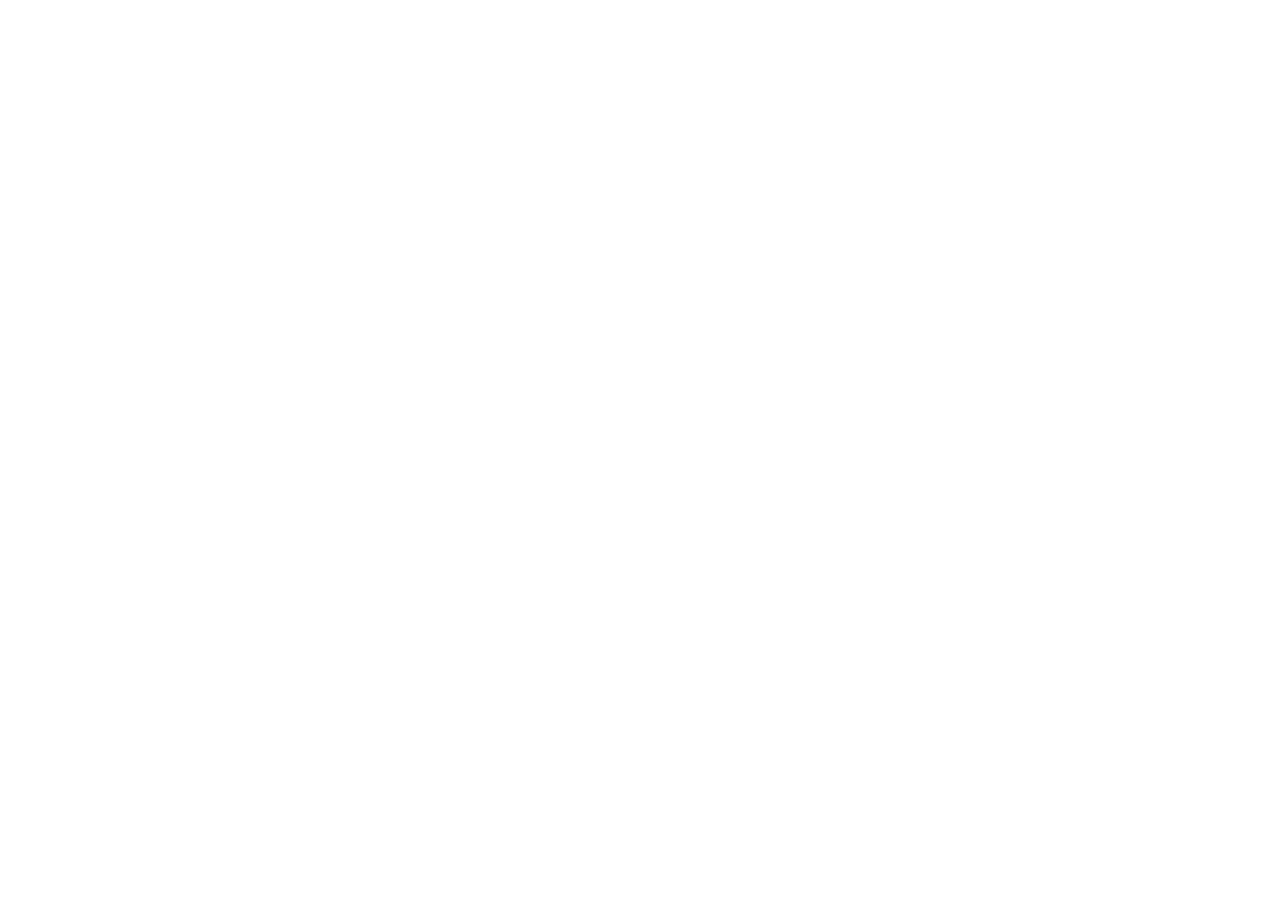
==== index.html @ 5388f2f1 "initial commit" ====
<!doctype html>
<html lang="en"> 
  <head>
    <meta charset="utf-8">
    <title>Client</title>
    <meta name="description" lang="en" content="">
    <meta name="viewport" content="width=device-width, initial-scale=1, maximum-scale=1">
    <link rel="shortcut icon" href="favicon.ico" />
    <link rel="stylesheet" media="screen" href="assets/vendor/font-awesome/css/all.min.css" >
    <link rel="stylesheet" media="screen" href="assets/css/style.css" >
  </head>
  <body>
    <!--container start-->
    <div class="container">
      <!--header section start-->
      <header>
      </header>
      <!--header section ends-->
      <!--main section start-->
      <main>
      </main>
      <!--main section end-->
      <!--footer section start-->
      <footer>      
      </footer>
      <!--footer section end-->
    </div>
    <!--container end-->
  </body>
</html>
---- assets/css/style.css ----
@charset "utf-8";
/* ==========================================================================
   1. CSS Reset Code
   ========================================================================== */

/* 1.1. Eric Meyers Reset
   http://meyerweb.com/eric/tools/css/reset/
   v2.0 | 20110126
   License: none (public domain)
   ========================================================================== */
html, body, div, span, applet, object, iframe, h1, h2, h3, h4, h5, h6, p,
blockquote, pre, a, abbr, acronym, address, big, cite, code, del, dfn, em, img,
ins, kbd, q, s, samp, small, strike, strong, sub, sup, tt, var, b, u, i, center,
dl, dt, dd, ol, ul, li, fieldset, form, label, legend, table, caption, tbody,
tfoot, thead, tr, th, td, article, aside, canvas, details, embed, figure,
figcaption, footer, header, hgroup, menu, nav, output, ruby, section, summary,
time, mark, audio, video {
  margin: 0;
  padding: 0;
  border: 0;
  font-size: 100%;
  font: inherit;
  vertical-align: baseline;
}

/* HTML5 display-role reset for older browsers */
article, aside, details, figcaption, figure,
footer, header, hgroup, menu, nav, section {
  display: block;
}

/* Force scrollbar */
html { overflow-y: scroll; }

/* Align radios and text inputs with their label */

input[type='radio'] { vertical-align: text-bottom; }

/* Hand cursor on clickable input elements */
label,
input[type='button'],
input[type='submit'],
button { cursor: pointer; }

strong {
  font-weight: bold;
  font-family: inherit;
  font-size: inherit;
}

em { font-style: italic; }

img {
  width: 100%;
  border: 0;
  vertical-align: middle;
}

sub,
sup {
  vertical-align: baseline;
  position: relative;
  font-size: 55%;
  line-height: 0;
}

sup { top: -.7em; }
sub { bottom: -.25em; }

/* 1.2. Clear Fix
   ========================== */

.cf:before,
.cf:after {
  display: table;
  content: " ";
}

.cf:after { clear: both; }
.cf { *zoom: 1; }

/*for all*/
body {
  box-sizing: border-box;
  font-family: sans-serif;
}

a { 
  display: inline-block;
  text-decoration: none; 
}

li {
  display: inline-block;
  list-style-type: none;
}
/* Common styling */
.grey { color: #666; }
.cap { text-transform: capitalize; }
.up { text-transform: uppercase; }
.center { text-align: center; }
.bold { font-weight: bold; }
.transition { transition: 1s all ease; }

/*for wrapper*/
.wrapper {
  max-width: 1350px;
  width: 86%; 
  margin: 0 auto;
}
/*=================================
  Header styling starts here
=================================*/






/*=================================
  Header styling ends here
=================================*/  

/*=================================
  main styling starts here
=================================*/








/*=================================
  main styling ends here
=================================*/

/*=================================
  footer styling starts here
=================================*/ 







 /*=================================
  footer styling ends here
=================================*/ 

/*media query starts*/
/*media query for 995px starts here*/
@media only screen and (max-width: 995px) {



}
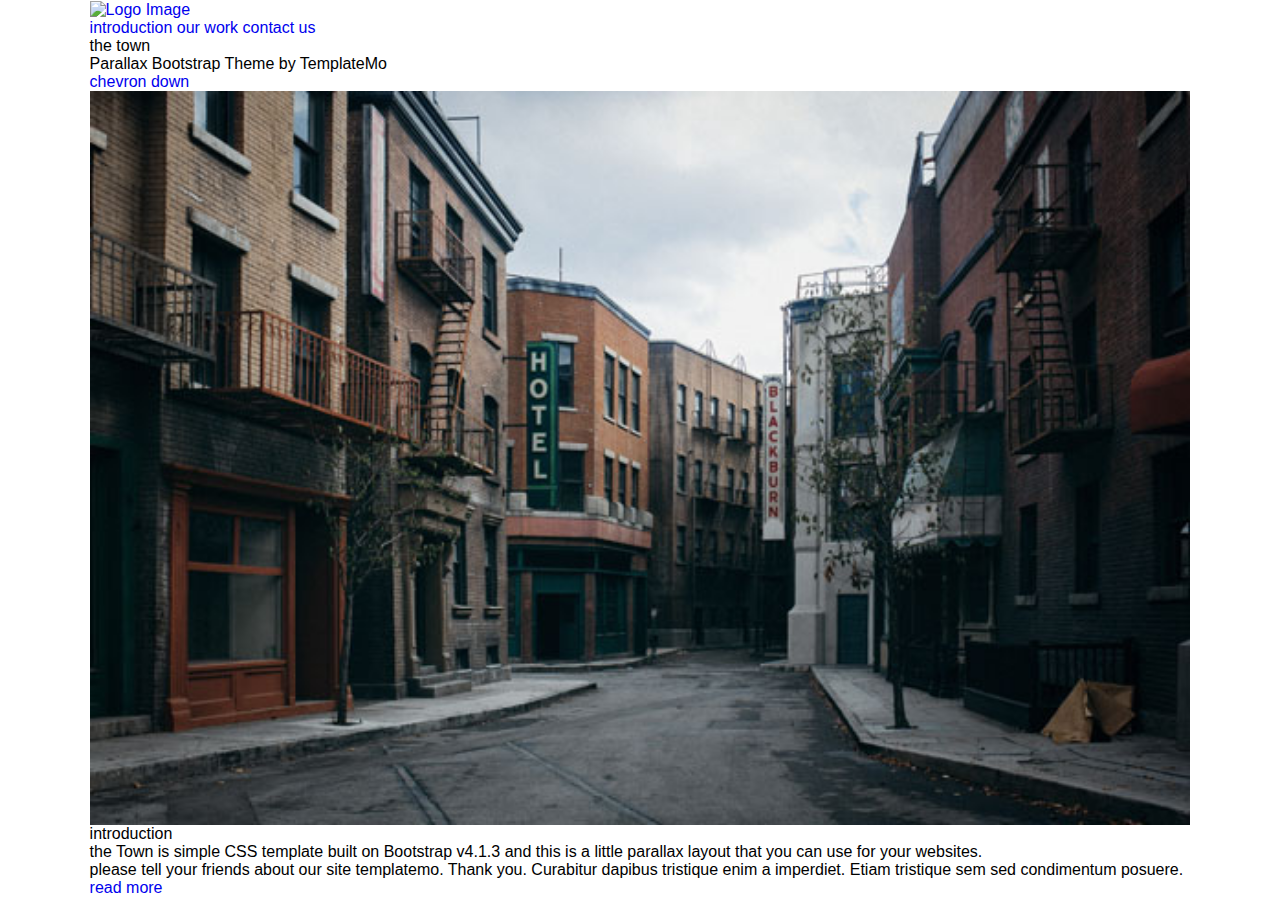
==== commit 50d98582: "upto introduction" ====
--- a/index.html
+++ b/index.html
@@ -2,8 +2,8 @@
 <html lang="en"> 
   <head>
     <meta charset="utf-8">
-    <title>Client</title>
-    <meta name="description" lang="en" content="">
+    <title>The Town</title>
+    <meta name="description" lang="en" content="City view">
     <meta name="viewport" content="width=device-width, initial-scale=1, maximum-scale=1">
     <link rel="shortcut icon" href="favicon.ico" />
     <link rel="stylesheet" media="screen" href="assets/vendor/font-awesome/css/all.min.css" >
@@ -14,14 +14,56 @@
     <div class="container">
       <!--header section start-->
       <header>
+        <div class="wrapper">
+          <h1><a href="#FIXME" title="Logo"><img src="https://placehold.jp/50x20.png" alt="Logo Image"></a></h1>
+          <nav>
+            <ul>
+              <li><a href="#FIXME" title="Introduction">introduction</a></li>
+              <li><a href="#FIXME" title="Our Work">our work</a></li>
+              <li><a href="#FIXME" title="Contact Us">contact us</a></li>
+            </ul>
+          </nav>
+        </div>
       </header>
       <!--header section ends-->
+
       <!--main section start-->
       <main>
+        <!--Banner section start-->
+        <div class="banner-section">
+          <div class="wrapper">
+            <div class="banner-content">
+              <h2>the town</h2>
+              <p>Parallax Bootstrap Theme by TemplateMo</p>
+            </div>
+            <div class="arrow">
+              <a href="#FIXME" title="Arrow Down" class="chevron">chevron down</a>
+            </div>
+          </div>
+        </div>
+        <!--Banner section end-->
+
+        <!--Introduction section start-->
+        <div class="introduction">
+          <div class="wrapper">
+            <figure>
+              <img src="./assets/Images/the-town-01.jpg" alt="The Town 1">
+            </figure>
+            <div class="introduction-content">
+              <h3>introduction</h3>
+              <p>the Town is <span>simple CSS template</span> built on Bootstrap v4.1.3 and this is a little parallax layout that you can use for your websites.</p>
+              <p>please tell your friends about our site <span>templatemo</span>. Thank you. Curabitur dapibus tristique enim a imperdiet. Etiam tristique sem sed condimentum posuere.</p>
+              <a href="#FIXME" title="Read More">read more</a>
+            </div>
+          </div>
+        </div>
+        <!--Introduction section start-->
+
       </main>
       <!--main section end-->
       <!--footer section start-->
-      <footer>      
+      <footer>   
+        <div class="wrapper"></div>   
       </footer>
       <!--footer section end-->
     </div>
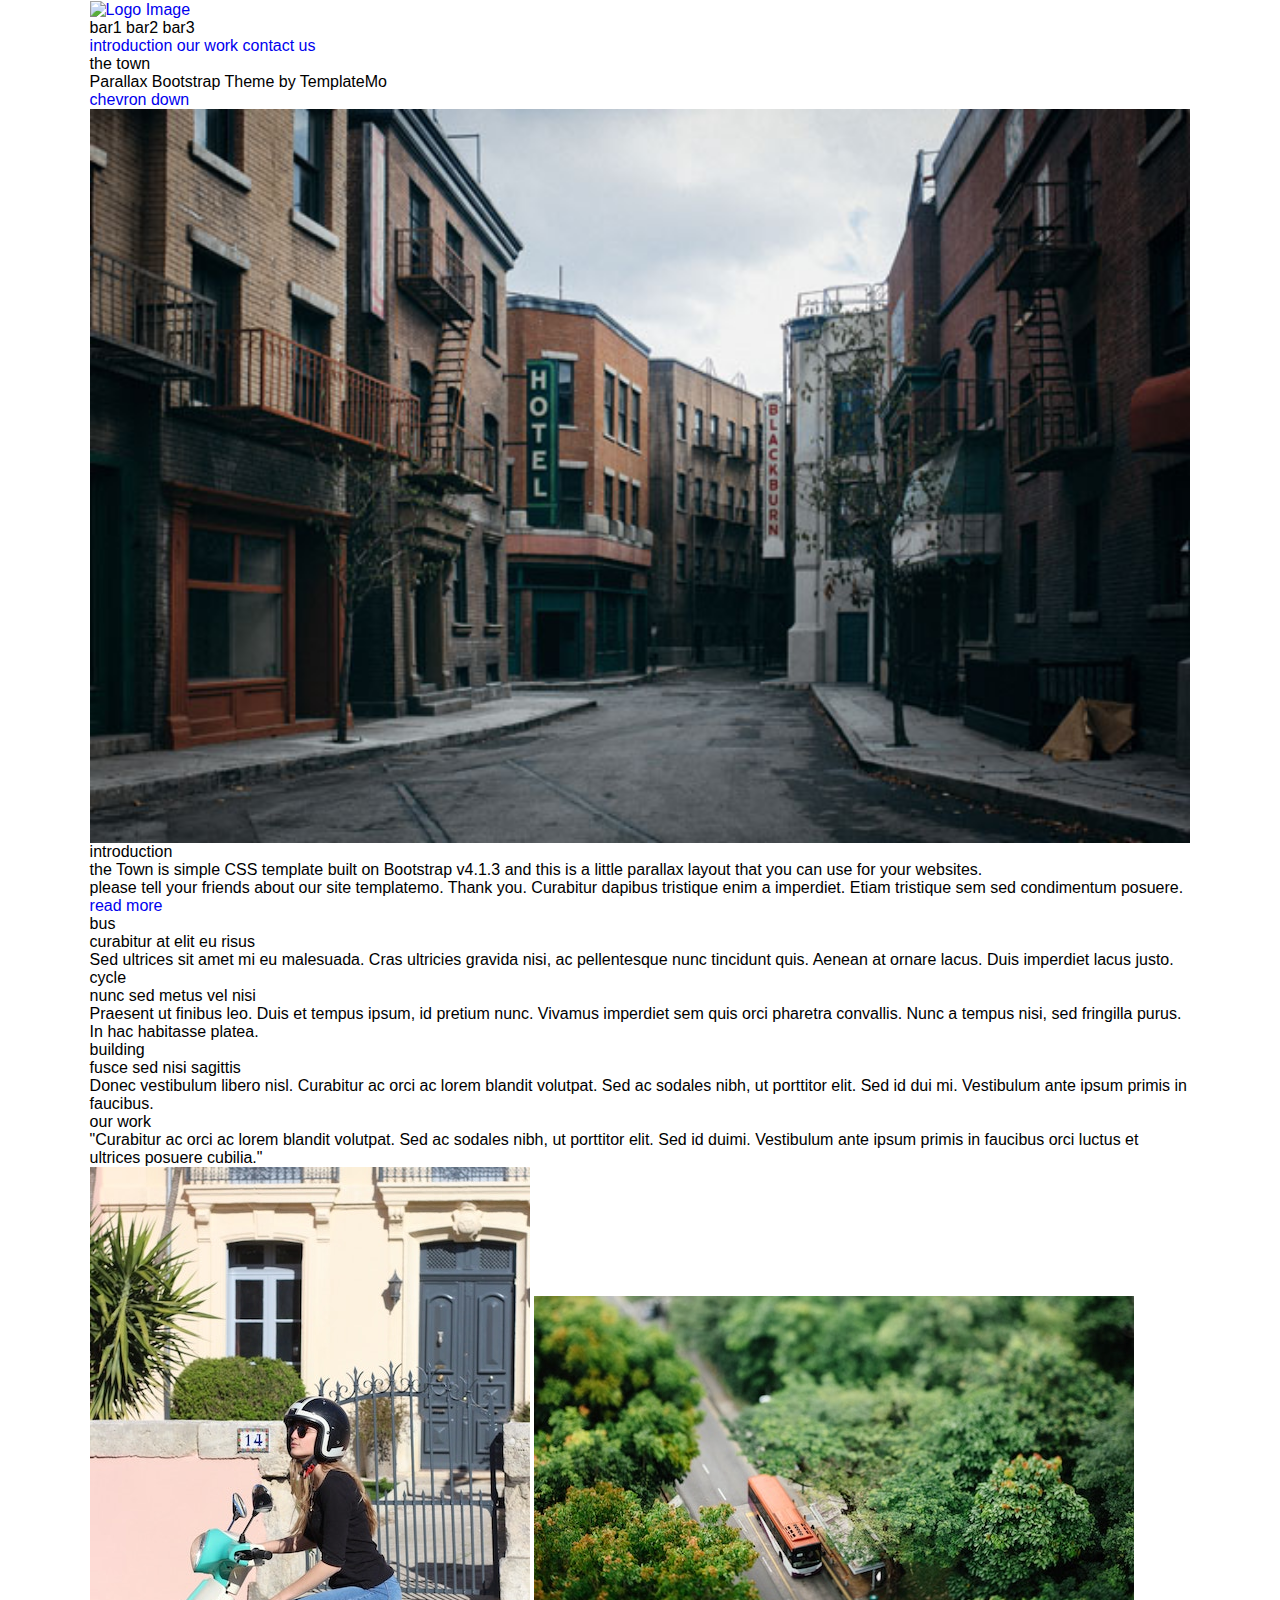
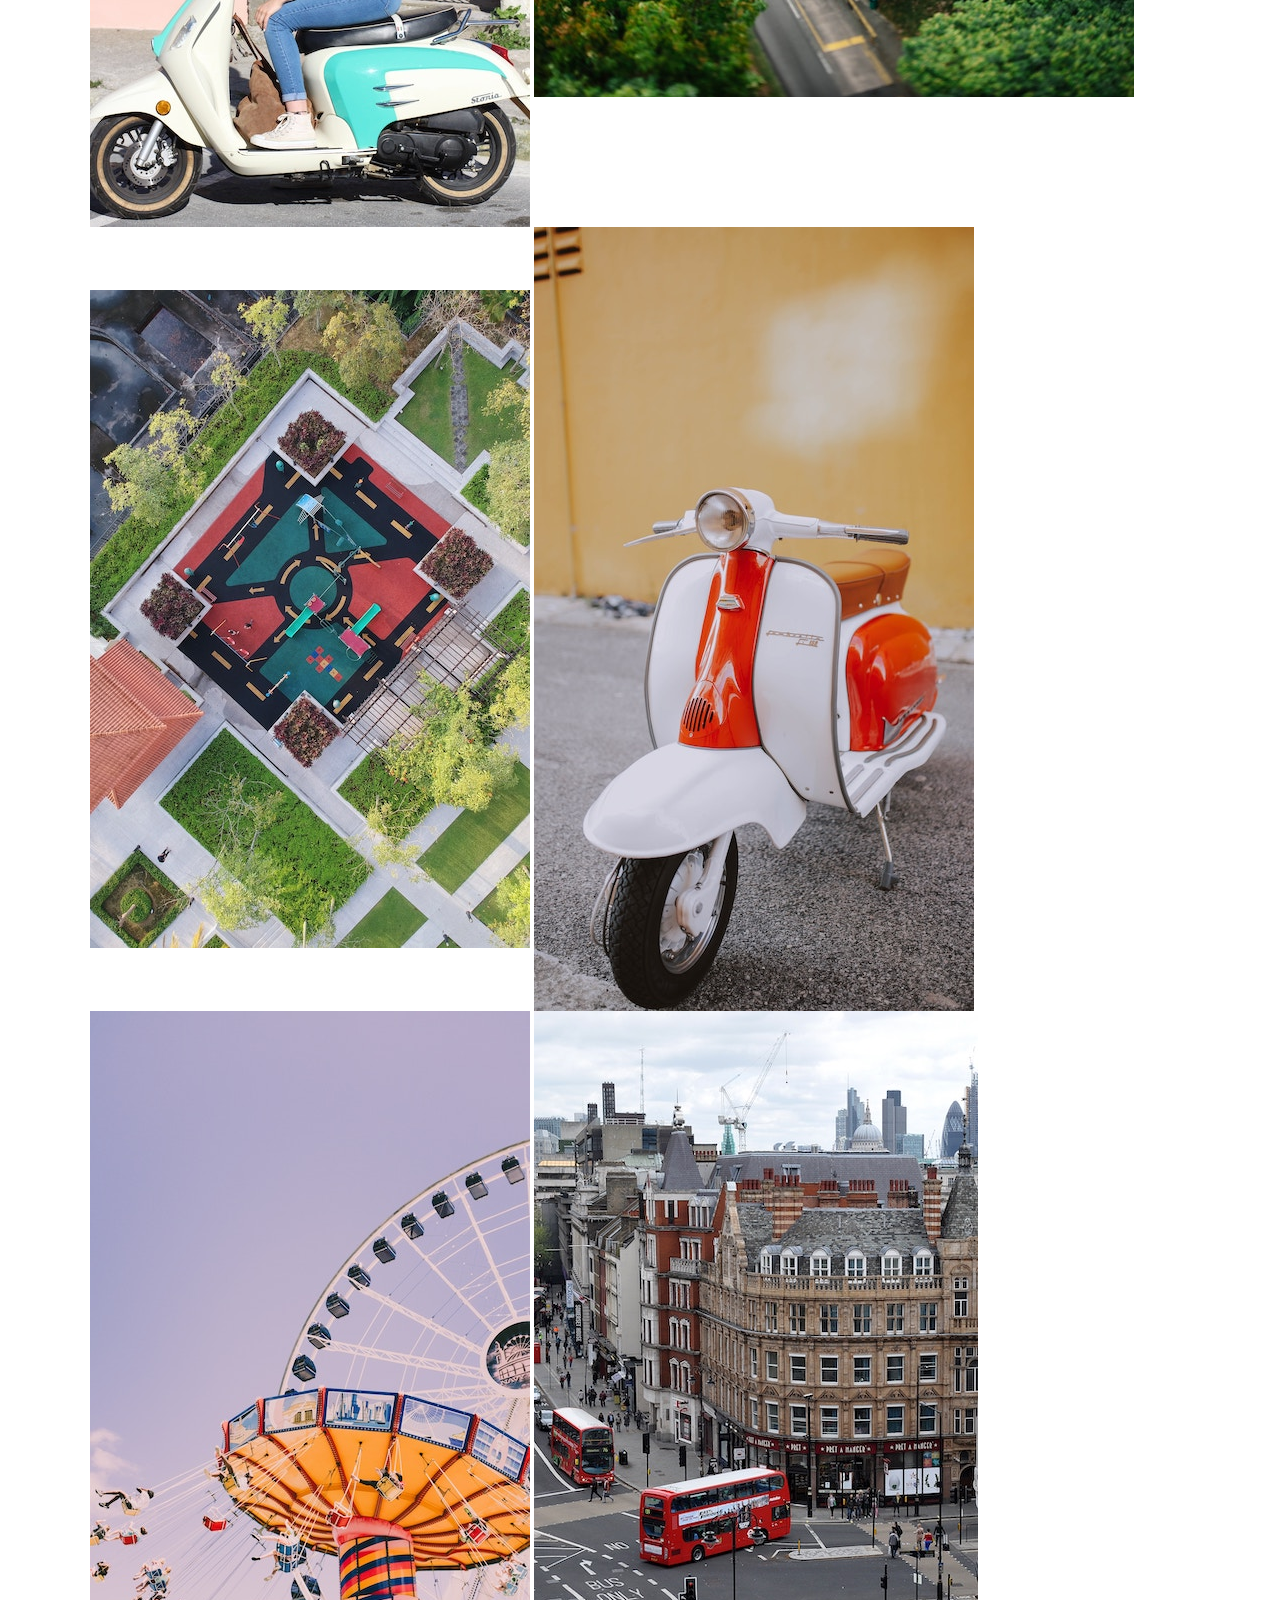
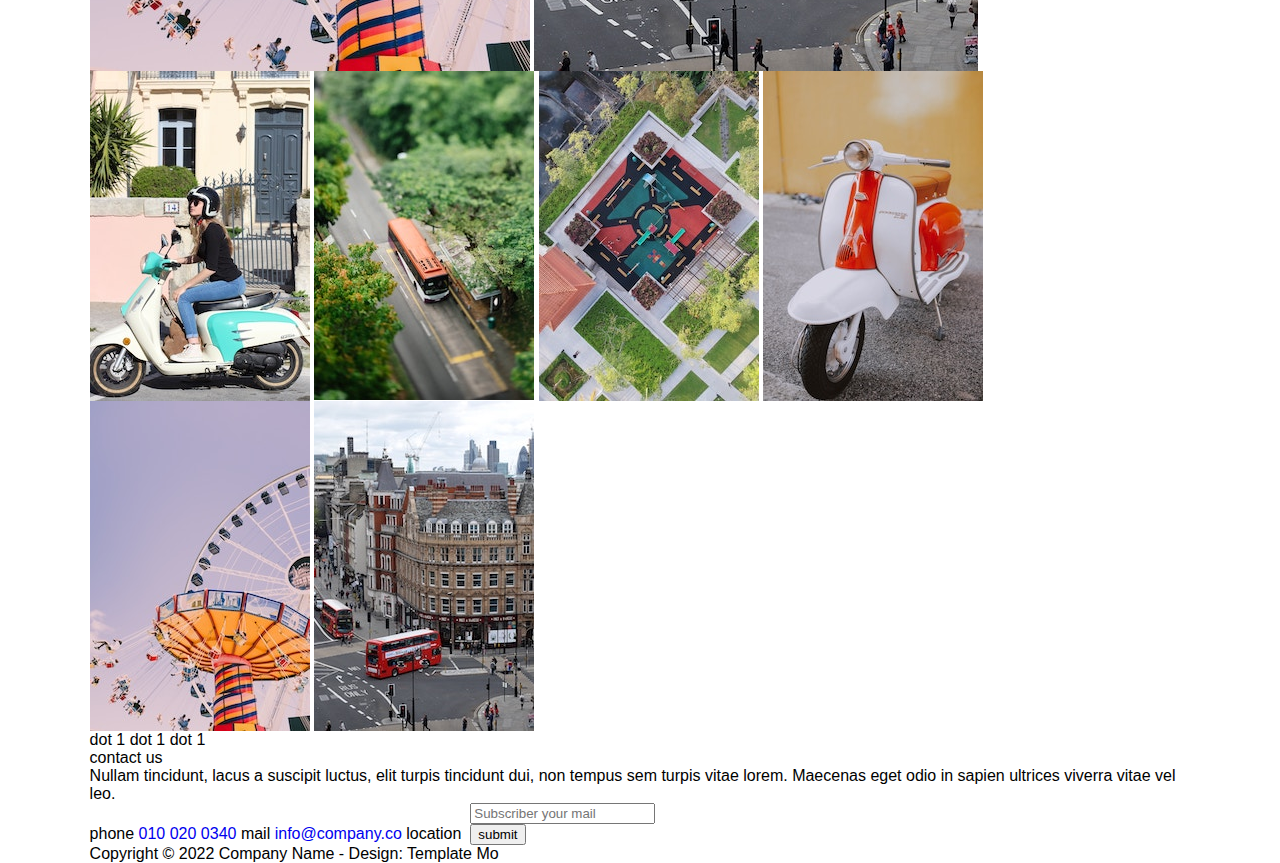
==== commit e4391042: "completed html structure" ====
--- a/index.html
+++ b/index.html
@@ -17,6 +17,11 @@
         <div class="wrapper">
           <h1><a href="#FIXME" title="Logo"><img src="https://placehold.jp/50x20.png" alt="Logo Image"></a></h1>
           <nav>
+            <div class="hamburger">
+              <span class="bar">bar1</span>
+              <span class="bar">bar2</span>
+              <span class="bar">bar3</span>
+            </div>
             <ul>
               <li><a href="#FIXME" title="Introduction">introduction</a></li>
               <li><a href="#FIXME" title="Our Work">our work</a></li>
@@ -57,13 +62,101 @@
             </div>
           </div>
         </div>
-        <!--Introduction section start-->
+        <!--Introduction section end-->
+
+        <!--card section start-->
+        <div class="card-section">
+          <div class="wrapper">
+            <ul class="card">
+              <li>
+                <span class="bus icons">bus</span>
+                <h4>curabitur at elit eu risus</h4>
+                <p class="para">Sed ultrices sit amet mi eu malesuada. Cras ultricies gravida nisi, ac pellentesque nunc tincidunt quis. Aenean at ornare lacus. Duis imperdiet lacus justo.</p>
+              </li>
+              <li>
+                <span class="cycle icons">cycle</span>
+                <h4>nunc sed metus vel nisi</h4>
+                <p class="para">Praesent ut finibus leo. Duis et tempus ipsum, id pretium nunc. Vivamus imperdiet sem quis orci pharetra convallis. Nunc a tempus nisi, sed fringilla purus. In hac habitasse platea.</p>
+              </li>
+              <li>
+                <span class="building icons">building</span>
+                <h4>fusce sed nisi sagittis</h4>
+                <p class="para">Donec vestibulum libero nisl. Curabitur ac orci ac lorem blandit volutpat. Sed ac sodales nibh, ut porttitor elit. Sed id dui mi. Vestibulum ante ipsum primis in faucibus.</p>
+              </li>
+            </ul>
+          </div>
+        </div>
+        <!--card section end-->
+
+        <!--our work section start-->
+        <div class="our-work-section">
+          <div class="wrapper">
+            <h3>our work</h3>
+            <p>"Curabitur ac orci ac lorem blandit volutpat. Sed ac sodales nibh, ut porttitor elit. Sed id duimi. Vestibulum ante ipsum primis in faucibus orci luctus et ultrices posuere cubilia."</p>
+            <ul>
+              <li><img src="./assets/Images/gallery-img-01.jpg" alt="Gallery Image 1"></li>
+              <li><img src="./assets/Images/gallery-img-02.jpg" alt="Gallery Image 2"></li>
+              <li><img src="./assets/Images/gallery-img-03.jpg" alt="Gallery Image 3"></li>
+              <li><img src="./assets/Images/gallery-img-04.jpg" alt="Gallery Image 4"></li>
+              <li><img src="./assets/Images/gallery-img-05.jpg" alt="Gallery Image 5"></li>
+              <li><img src="./assets/Images/gallery-img-06.jpg" alt="Gallery Image 6"></li>
+              <li><img src="./assets/Images/gallery-tn-01.jpg" alt="Gallery Image 7"></li>
+              <li><img src="./assets/Images/gallery-tn-02.jpg" alt="Gallery Image 8"></li>
+              <li><img src="./assets/Images/gallery-tn-03.jpg" alt="Gallery Image 9"></li>
+              <li><img src="./assets/Images/gallery-tn-04.jpg" alt="Gallery Image 10"></li>
+              <li><img src="./assets/Images/gallery-tn-05.jpg" alt="Gallery Image 11"></li>
+              <li><img src="./assets/Images/gallery-tn-06.jpg" alt="Gallery Image 12"></li>
+            </ul>
+            <div class="dot-sec">
+              <span class="dot">dot 1</span>
+              <span class="dot">dot 1</span>
+              <span class="dot">dot 1</span>
+            </div>
+          </div>
+        </div>
+        <!--our work section end-->
+
+        
 
       </main>
       <!--main section end-->
       <!--footer section start-->
       <footer>   
-        <div class="wrapper"></div>   
+        <div class="wrapper">
+          <!--contact section start-->
+          <div class="contact-section">
+            <h3>contact us</h3>
+            <p>Nullam tincidunt, lacus a suscipit luctus, elit turpis tincidunt dui, non tempus sem turpis vitae lorem. Maecenas eget odio in sapien ultrices viverra vitae vel leo. </p>
+            <div class="footer-icon-section">
+              <ul class="footer-list">
+                <li>
+                  <span class="icons phone">phone</span>
+                  <a href="tel:0100200340" title="Telephone no">010 020 0340</a>
+                </li>
+                <li>
+                  <span class="icons mail">mail</span>
+                  <a href="mailto:info@companyu.co" title="Mail">info@company.co</a>
+                </li>
+                <li>
+                  <span class="icons location">location</span>
+                  <a href="#FIXME" title="Location"></a>
+                </li>
+                <li>
+                  <form action="#FIXME" method="post">
+                    <div class="subscribe">
+                      <input type="text" placeholder="Subscriber your mail">
+                    </div>
+                    <div class="submit">
+                      <button type="submit">submit</button>
+                    </div>
+                  </form>
+                </li>
+              </ul>
+            </div>
+            <p>Copyright &#169; 2022 Company Name - Design: Template Mo</p>
+          </div>
+        <!--contact section end-->
+        </div>   
       </footer>
       <!--footer section end-->
     </div>
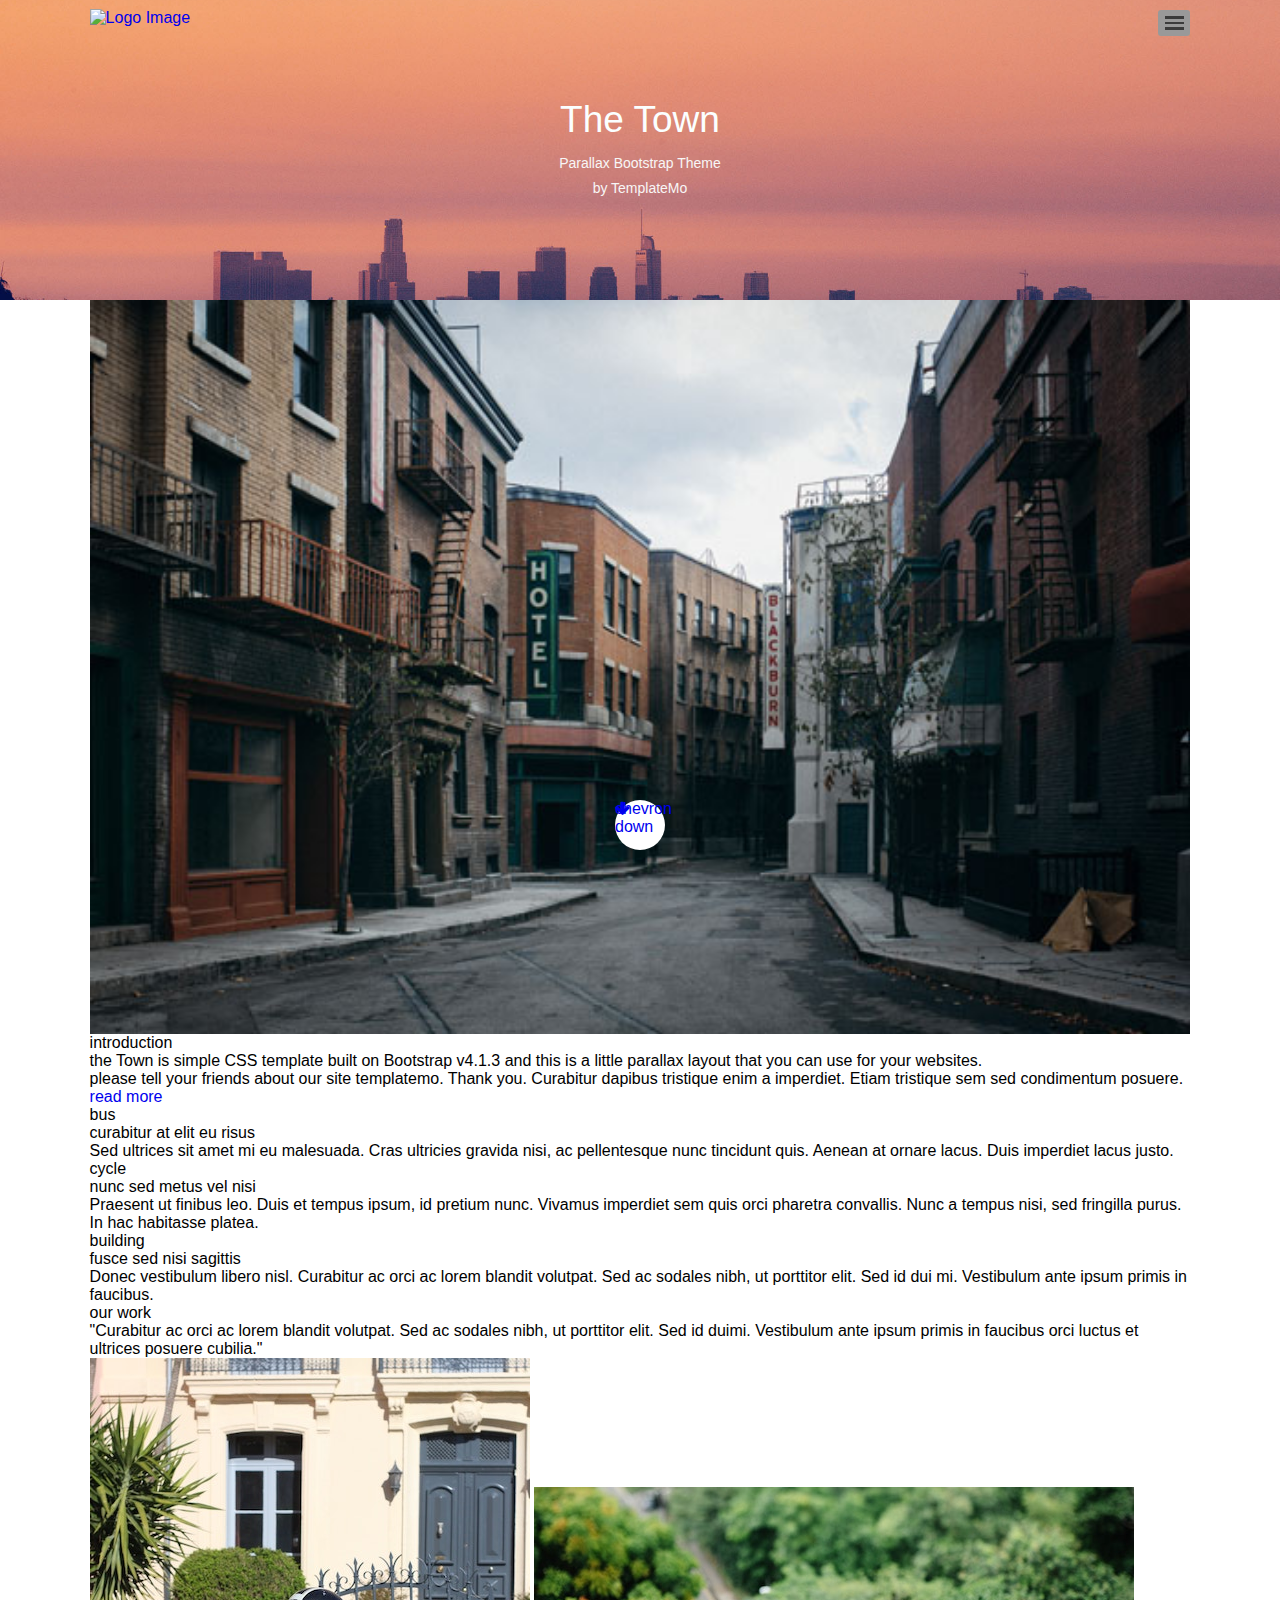
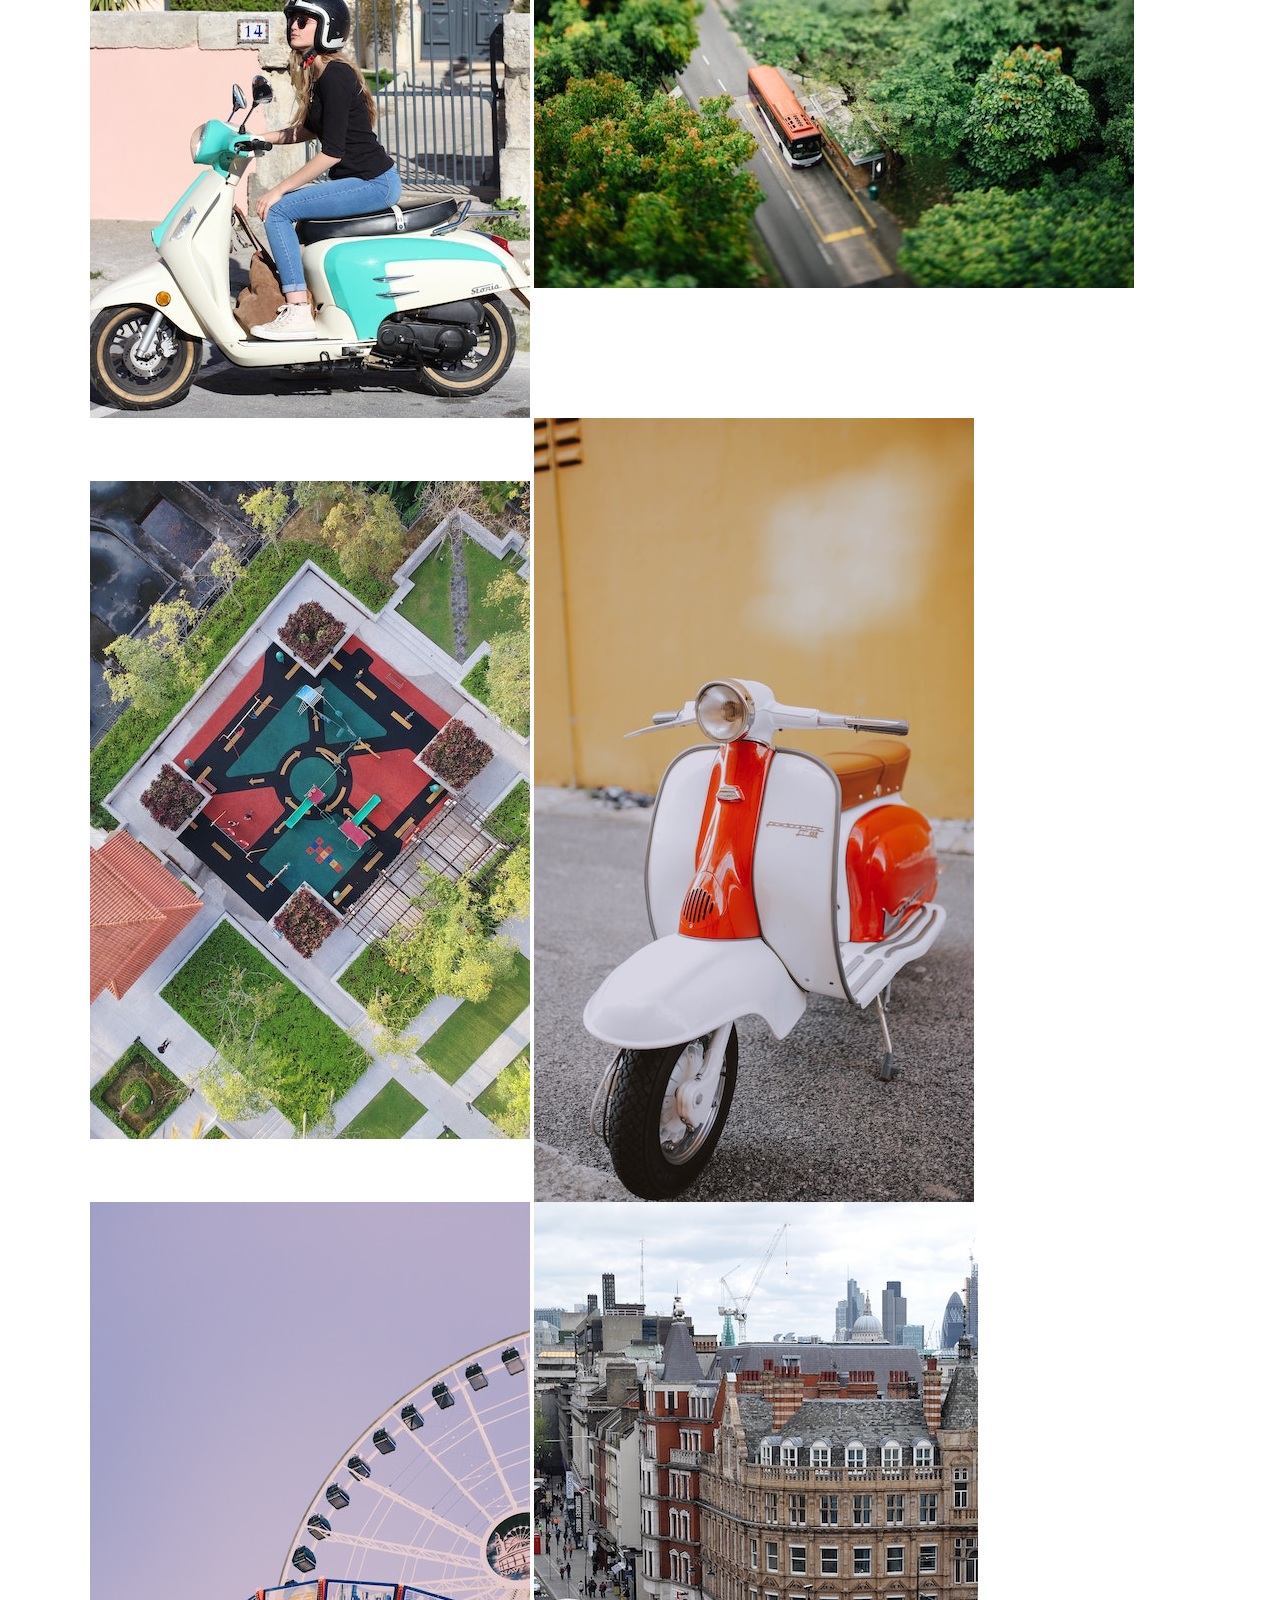
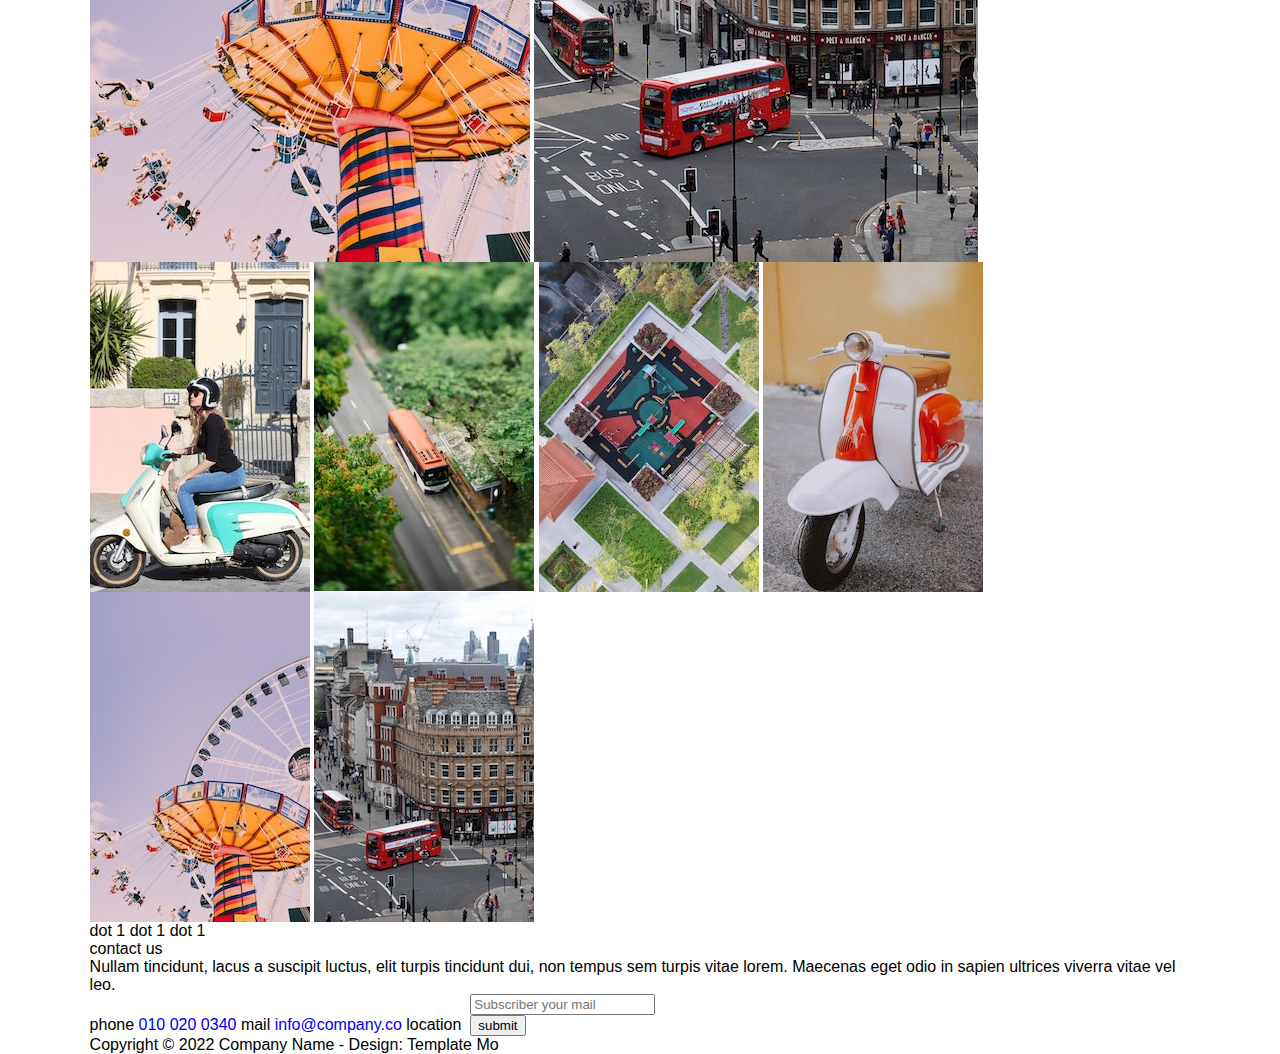
==== commit 7ec60c98: "added font awesome link" ====
--- a/index.html
+++ b/index.html
@@ -7,6 +7,7 @@
     <meta name="viewport" content="width=device-width, initial-scale=1, maximum-scale=1">
     <link rel="shortcut icon" href="favicon.ico" />
     <link rel="stylesheet" media="screen" href="assets/vendor/font-awesome/css/all.min.css" >
+    <link rel="stylesheet" href="https://cdnjs.cloudflare.com/ajax/libs/font-awesome/4.7.0/css/font-awesome.min.css">
     <link rel="stylesheet" media="screen" href="assets/css/style.css" >
   </head>
   <body>
--- a/assets/css/style.css
+++ b/assets/css/style.css
@@ -111,9 +111,47 @@
 /*=================================
   Header styling starts here
 =================================*/
-
-
-
+header { 
+  width: 100%;
+  position: absolute; 
+}
+
+header .wrapper { 
+  display: flex;
+  align-items: center;
+  justify-content: space-between;
+} 
+
+nav { padding-top: 10px; }
+nav ul { display: none; }
+
+.hamburger {
+  width: 16px;
+  height: 10px;
+  padding: 8px;
+  border-radius: 3px;
+  display: flex;
+  align-items: center;
+  background-color: #999;
+  color: #fff;
+  flex-direction: column;
+  justify-content: center;
+  overflow: hidden;
+}
+
+.bar {
+  width: 19px;
+  height: 2.5px;
+  padding: 0px;
+  margin: 1.5px;
+  display: block;
+  background-color: #3B3B3B;
+  text-indent: -9999px
+}
+
+.hamburger:hover span:nth-of-type(1) { transform: translate(0, 3px) rotate(-45deg); }
+.hamburger:hover span:nth-of-type(2) { display: none; }
+.hamburger:hover span:nth-of-type(3) { transform: translate(0, -3px) rotate(45deg); }
 
 
 
@@ -124,8 +162,58 @@
 /*=================================
   main styling starts here
 =================================*/
-
-
+/*banner section start*/
+.banner-section {
+  width: 100%;
+  height: auto;
+  background: url(/assets/Images/the-town-bg-01.jpg) no-repeat center center / cover;
+}
+
+.banner-section .wrapper {
+  min-height: 300px;
+  display: flex;
+  align-items: center;
+  flex-direction: column;
+  justify-content: center;
+}
+
+.banner-content { width: 150px; }
+
+.arrow {
+  position: absolute;
+  bottom: 50px;
+}
+
+h2 {
+  margin-bottom: 10px;
+  color: #FBFFFF;
+  font-size: 37px;
+  text-transform: capitalize;
+  text-align: center;
+}
+
+.banner-content { width: 180px; }
+
+.banner-content p {
+  color: #F8F6F6;
+  text-align: center;
+  font-size: 14px;
+  line-height: 25px;
+}
+
+.arrow {
+  width: 50px;
+  height: 50px;
+  border-radius: 50%;
+  background-color: #fff;
+}
+
+.chevron::before { 
+  content: "\f063";
+  font-family: "FontAwesome";
+  position: absolute;
+}
+/*banner section end*/
 
 
 
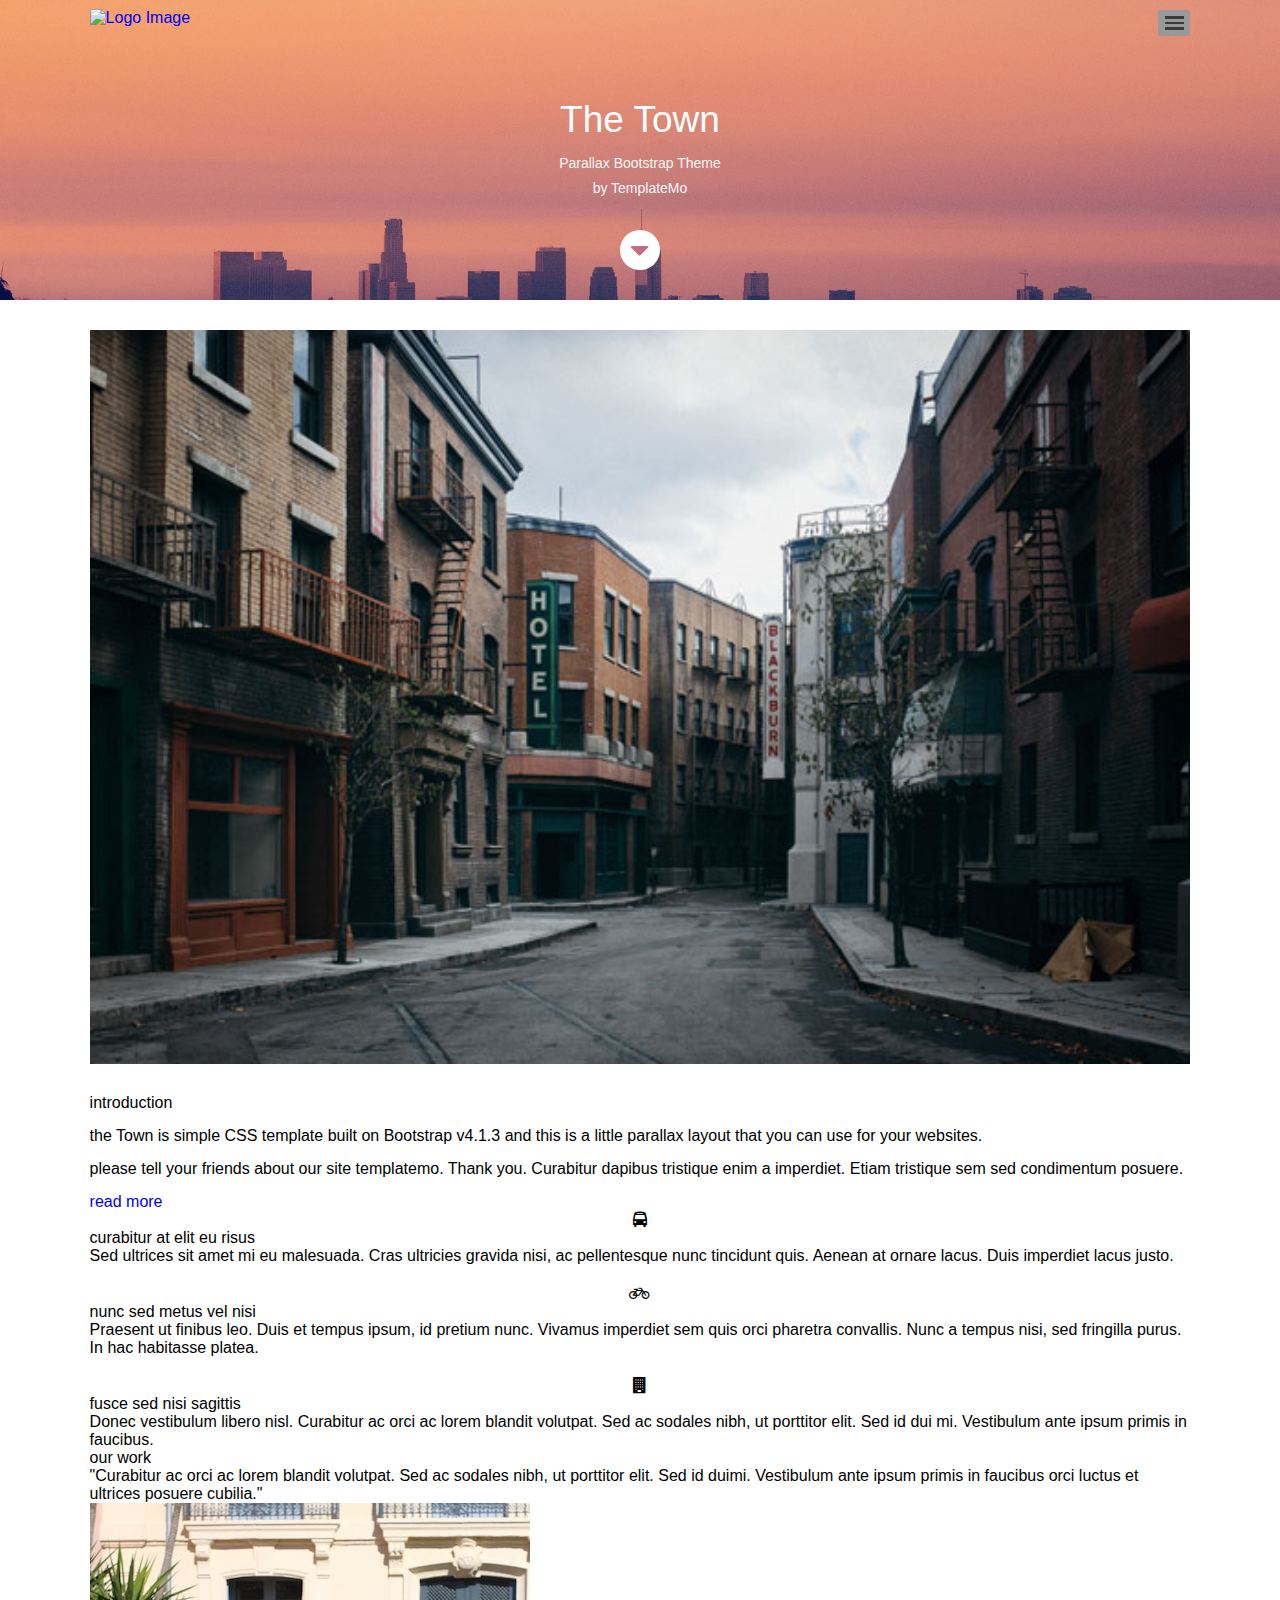
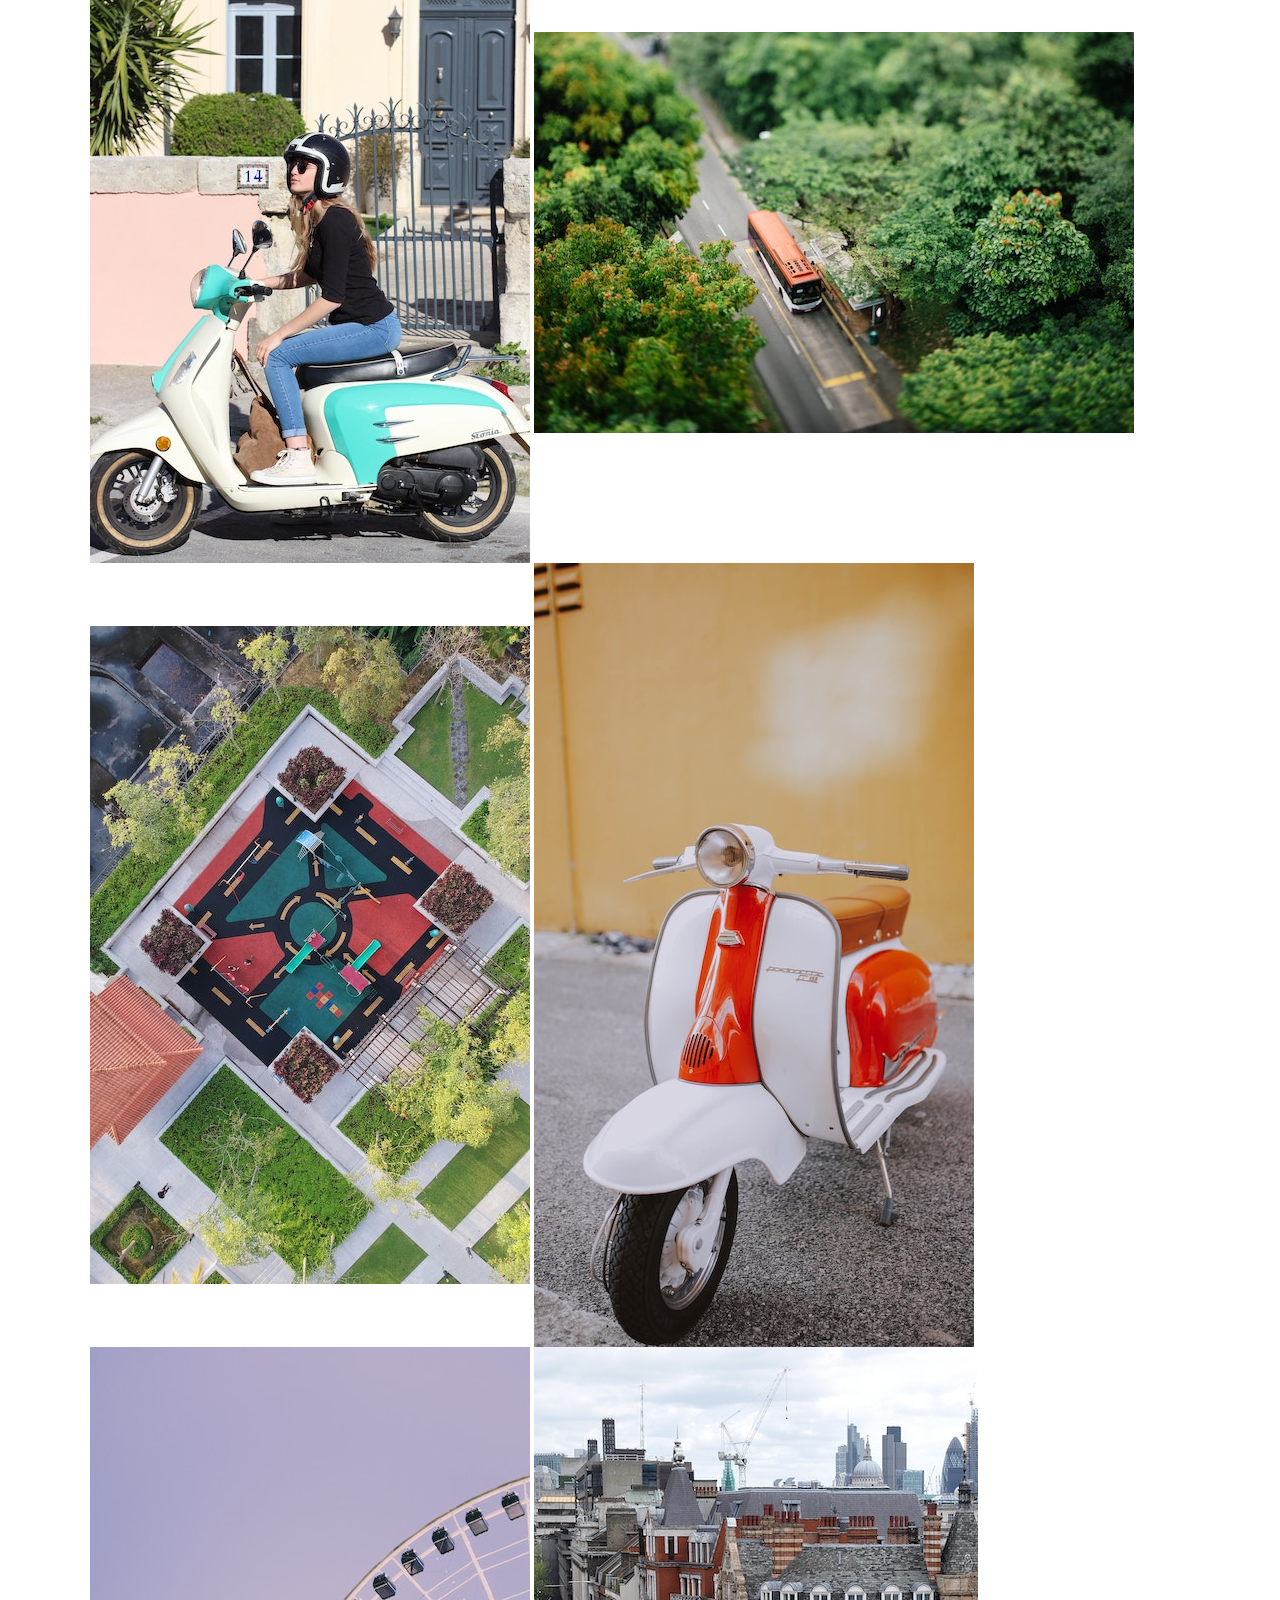
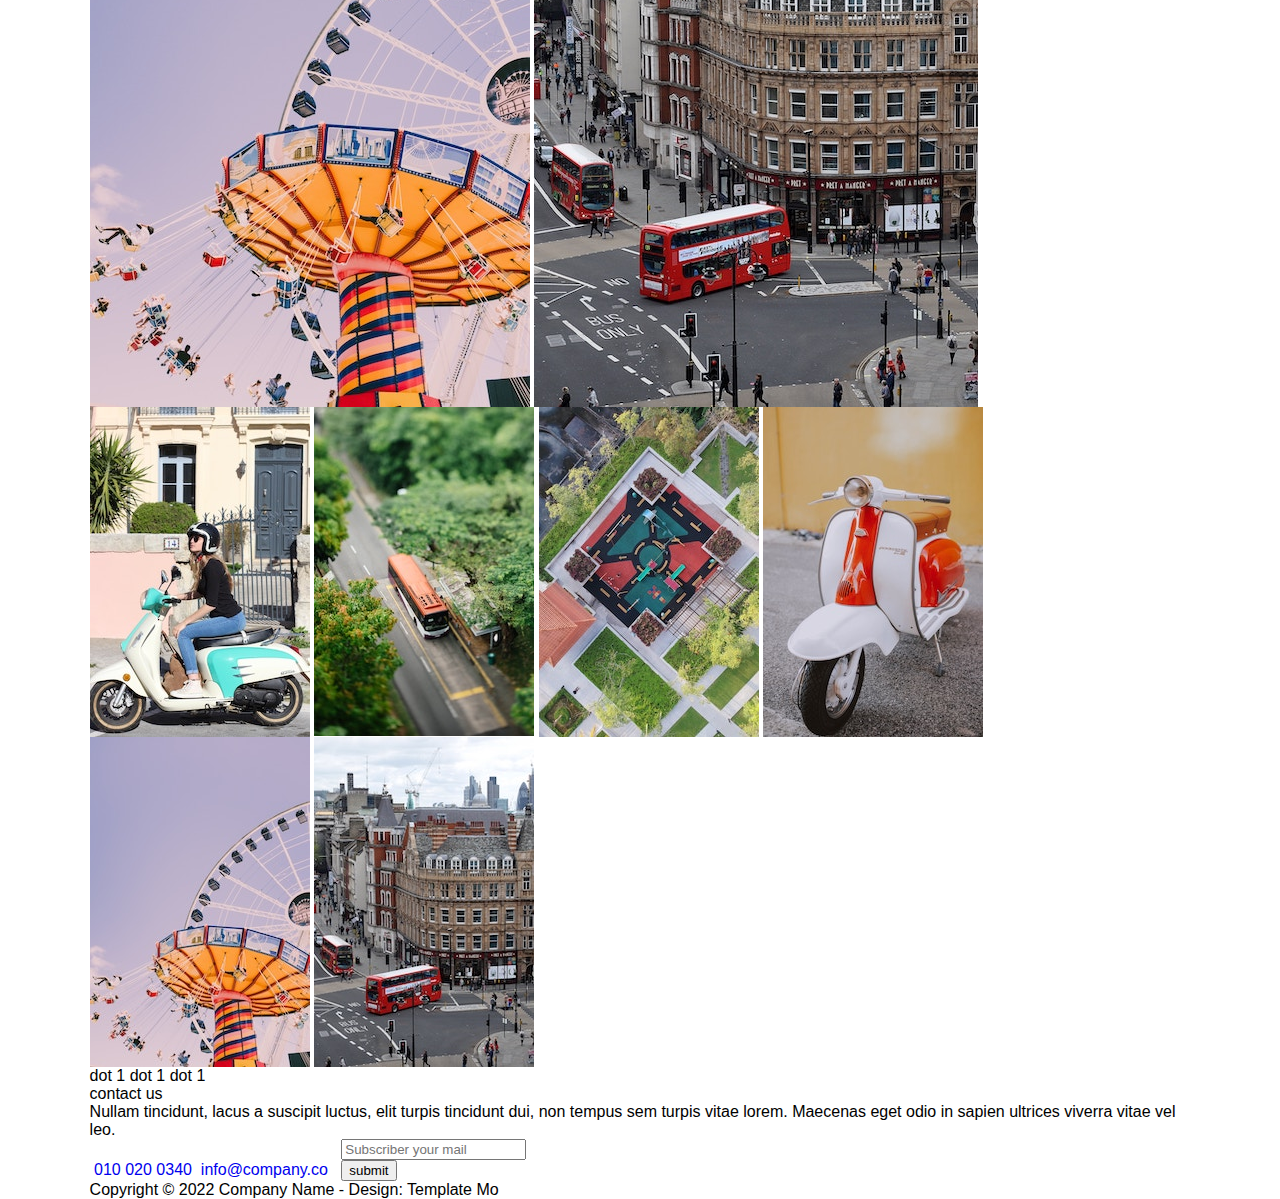
==== commit aaad8c1d: "added caurosel class" ====
--- a/index.html
+++ b/index.html
@@ -101,12 +101,12 @@
               <li><img src="./assets/Images/gallery-img-04.jpg" alt="Gallery Image 4"></li>
               <li><img src="./assets/Images/gallery-img-05.jpg" alt="Gallery Image 5"></li>
               <li><img src="./assets/Images/gallery-img-06.jpg" alt="Gallery Image 6"></li>
-              <li><img src="./assets/Images/gallery-tn-01.jpg" alt="Gallery Image 7"></li>
-              <li><img src="./assets/Images/gallery-tn-02.jpg" alt="Gallery Image 8"></li>
-              <li><img src="./assets/Images/gallery-tn-03.jpg" alt="Gallery Image 9"></li>
-              <li><img src="./assets/Images/gallery-tn-04.jpg" alt="Gallery Image 10"></li>
-              <li><img src="./assets/Images/gallery-tn-05.jpg" alt="Gallery Image 11"></li>
-              <li><img src="./assets/Images/gallery-tn-06.jpg" alt="Gallery Image 12"></li>
+              <li class="caurosel"><img src="./assets/Images/gallery-tn-01.jpg" alt="Gallery Image 7"></li>
+              <li class="caurosel"><img src="./assets/Images/gallery-tn-02.jpg" alt="Gallery Image 8"></li>
+              <li class="caurosel"><img src="./assets/Images/gallery-tn-03.jpg" alt="Gallery Image 9"></li>
+              <li class="caurosel"><img src="./assets/Images/gallery-tn-04.jpg" alt="Gallery Image 10"></li>
+              <li class="caurosel"><img src="./assets/Images/gallery-tn-05.jpg" alt="Gallery Image 11"></li>
+              <li class="caurosel"><img src="./assets/Images/gallery-tn-06.jpg" alt="Gallery Image 12"></li>
             </ul>
             <div class="dot-sec">
               <span class="dot">dot 1</span>
--- a/assets/css/style.css
+++ b/assets/css/style.css
@@ -166,23 +166,20 @@
 .banner-section {
   width: 100%;
   height: auto;
+  margin-bottom: 30px;
   background: url(/assets/Images/the-town-bg-01.jpg) no-repeat center center / cover;
 }
 
 .banner-section .wrapper {
   min-height: 300px;
   display: flex;
+  position: relative;
   align-items: center;
   flex-direction: column;
   justify-content: center;
 }
 
 .banner-content { width: 150px; }
-
-.arrow {
-  position: absolute;
-  bottom: 50px;
-}
 
 h2 {
   margin-bottom: 10px;
@@ -202,22 +199,70 @@
 }
 
 .arrow {
-  width: 50px;
-  height: 50px;
+  width: 40px;
+  height: 40px;
   border-radius: 50%;
+  position: absolute;
+  bottom: 30px;
   background-color: #fff;
 }
 
 .chevron::before { 
-  content: "\f063";
+  content: '\f0d7';
   font-family: "FontAwesome";
   position: absolute;
-}
+  text-indent: 0px;
+  color: #C56D80;
+  top: 50%;
+  left: 50%;
+  transform: translate(-50%, -50%);
+  font-size: 30px;
+}
+
+.chevron { text-indent: -9999px; }
 /*banner section end*/
 
-
-
-
+/*introduction section start*/
+.introduction .wrapper {
+  display: flex;
+  flex-direction: column;
+  gap: 30px;
+}
+
+.introduction-content {
+  display: flex;
+  flex-direction: column;
+  gap: 15px;
+}
+/*introduction section end*/
+
+
+/*card section start*/
+.card {
+  display: flex;
+  flex-direction: column;
+  gap: 20px;
+}
+
+.card li span { width: 100%; }
+
+.bus::before { content: '\f207';}
+.cycle::before { content: '\f206'; }
+.building::before { content: '\f1ad'; }
+
+.icons::before {
+  width: 100%;
+  float: left;
+  font-family: "FontAwesome";
+  text-align: center;
+  text-indent: 0px;
+}
+
+.icons { 
+  display: inline-block;
+  text-indent: -9999px;
+ }
+/*card section end*/
 
 
 /*=================================
